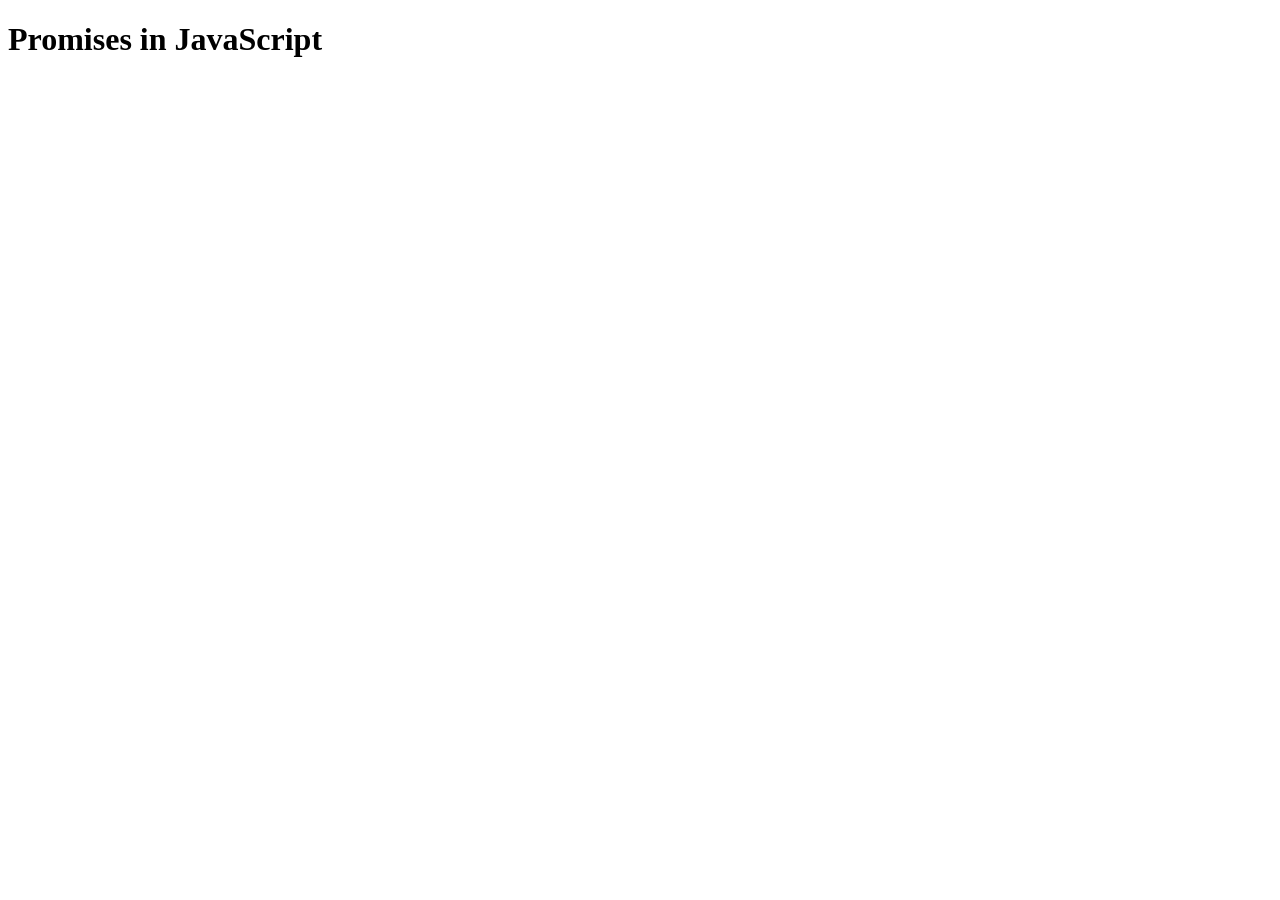
==== EP_66_Promises/index.html @ 29222792 "simple promise added" ====
<!DOCTYPE html>
<html lang="en">

<head>
    <meta charset="UTF-8">
    <meta name="viewport" content="width=device-width, initial-scale=1.0">
    <title>Promises</title>
    <script src="script.js" defer></script>
</head>

<body>
    <h1>Promises in JavaScript</h1>

</body>

</html>
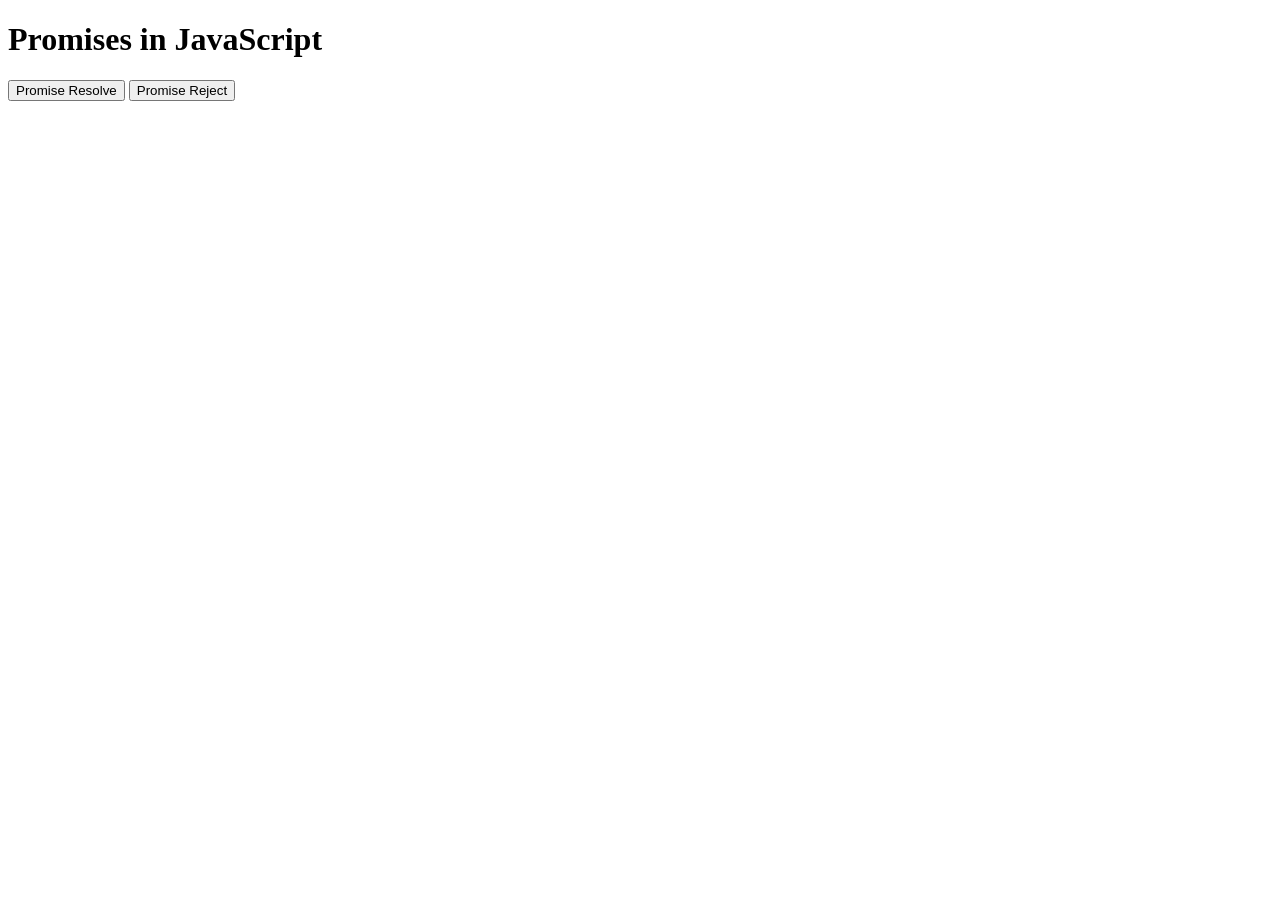
==== commit 7f5225ae: "Promise with buttons" ====
--- a/EP_66_Promises/index.html
+++ b/EP_66_Promises/index.html
@@ -11,6 +11,8 @@
 <body>
     <h1>Promises in JavaScript</h1>
 
+    <button id="resolve-btn">Promise Resolve</button>
+    <button id="reject-btn">Promise Reject</button>
 </body>
 
 </html>
